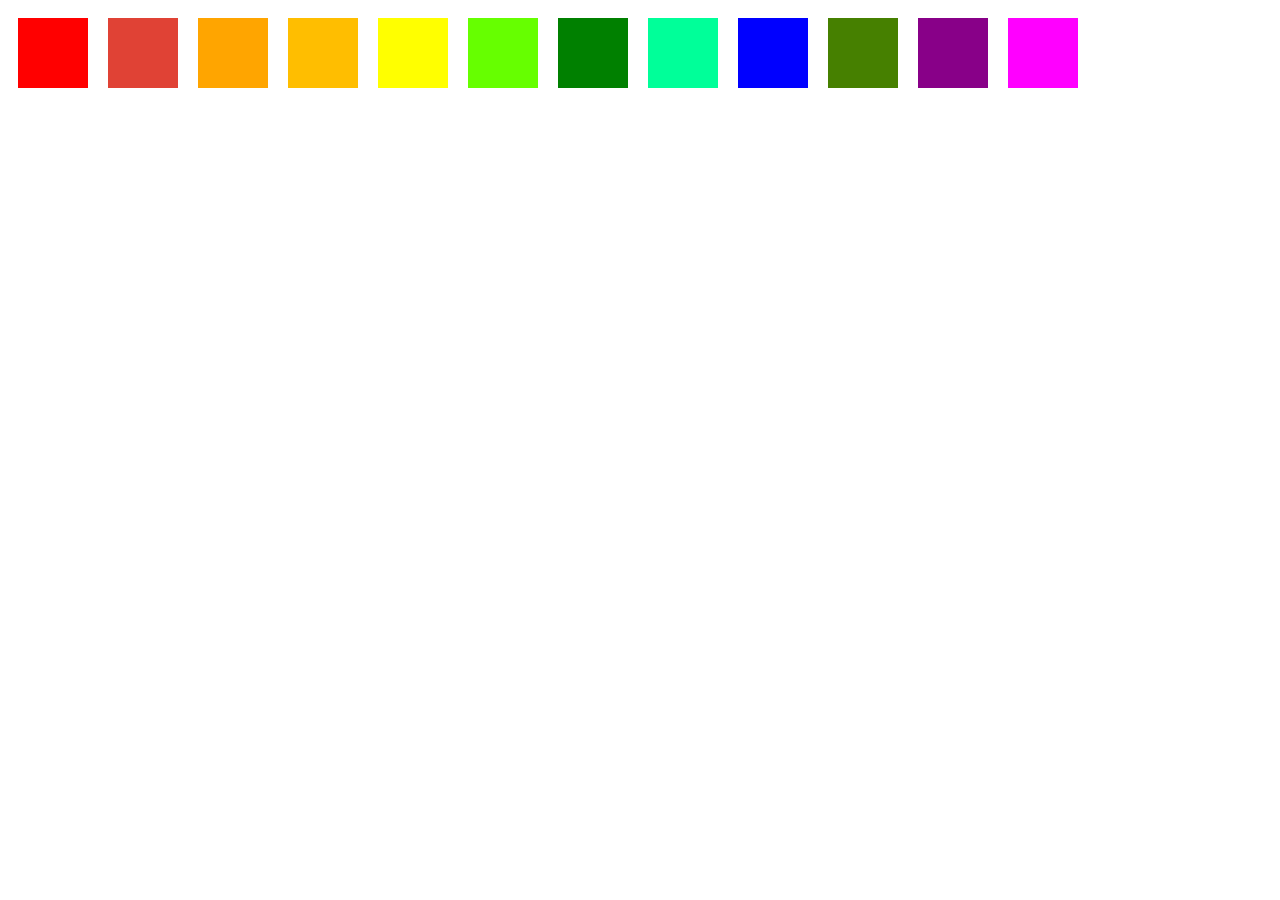
==== p3/e75 Project 3/jsproject.html @ 1185166c "Project 3" ====
<!DOCTYPE html>
<html>
<head>
<style type="text/css">
.colorbox {
height: 70px;
width: 70px;
float:left;
margin: 10px;
}

#red {
background-color: red;
}

#vermillion {
background-color: #E04235;
}

#orange {
background-color: orange;
}

#amber {
background-color: #FFBE00;
}

#yellow {
background-color: yellow;
}

#chartreuse {
background-color: #6F0
}

#green {
background-color: green;
}

#aquamarine {
background-color: #0F9
}

#blue {
background-color: blue;
}

#indigo {
background-color: #468000;
}

#purple {
background-color: #808;
}


#magenta {
background-color: #F0F;
}

</style>

</head>
<body>
<div class="colorbox" id="red"></div>
<div class="colorbox" id="vermillion"></div>
<div class="colorbox" id="orange"></div>
<div class="colorbox" id="amber"></div>
<div class="colorbox" id="yellow"></div>
<div class="colorbox" id="chartreuse"></div>
<div class="colorbox" id="green"></div>
<div class="colorbox" id="aquamarine"></div>
<div class="colorbox" id="blue"></div>
<div class="colorbox" id="indigo"></div>
<div class="colorbox" id="purple"></div>
<div class="colorbox" id="magenta"></div>

</body>
</html>
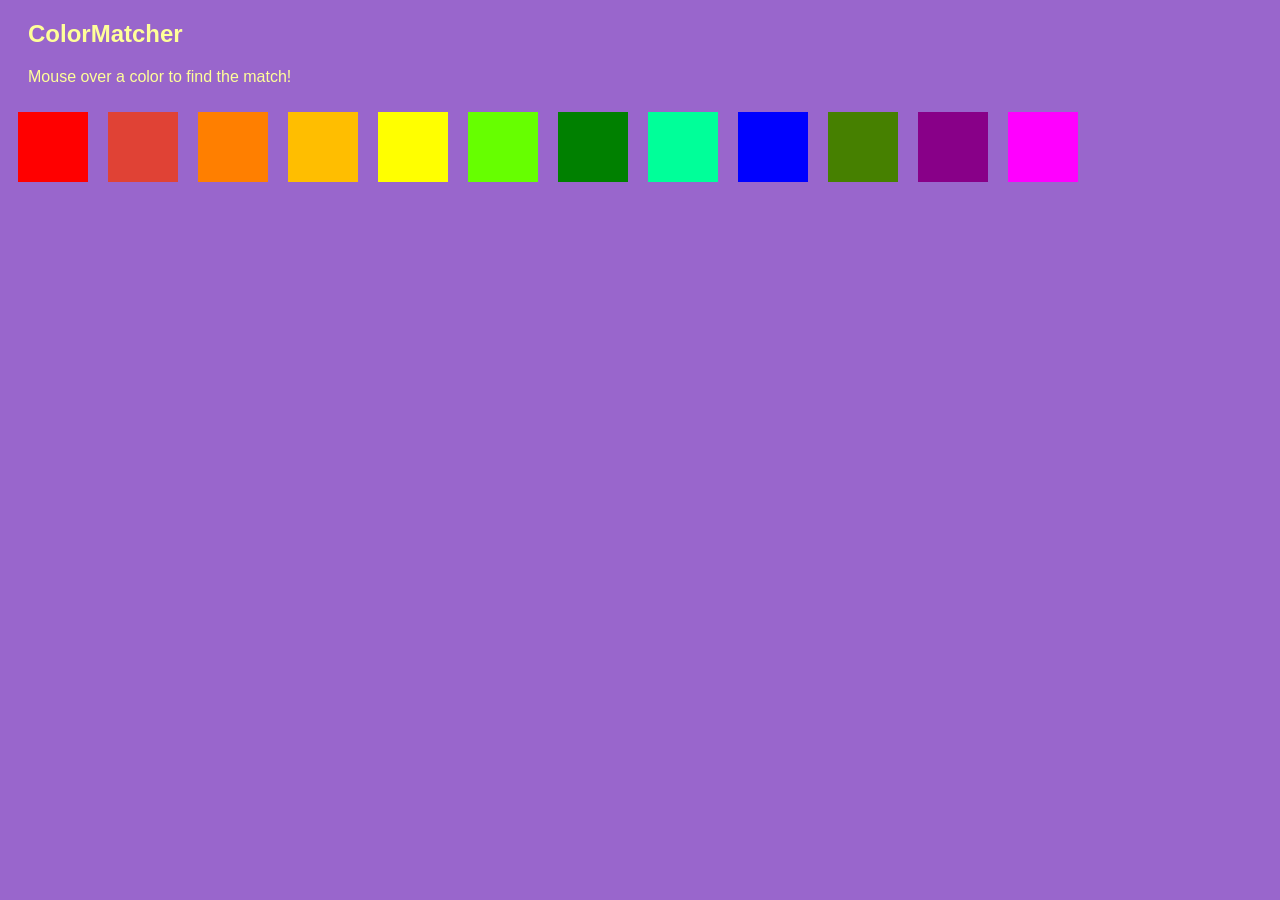
==== commit bb51dd87: "More Project 3" ====
--- a/p3/e75 Project 3/jsproject.html
+++ b/p3/e75 Project 3/jsproject.html
@@ -1,67 +1,16 @@
 <!DOCTYPE html>
 <html>
 <head>
-<style type="text/css">
-.colorbox {
-height: 70px;
-width: 70px;
-float:left;
-margin: 10px;
-}
 
-#red {
-background-color: red;
-}
+<link rel="stylesheet" type="text/css" href="style.css" />
 
-#vermillion {
-background-color: #E04235;
-}
-
-#orange {
-background-color: orange;
-}
-
-#amber {
-background-color: #FFBE00;
-}
-
-#yellow {
-background-color: yellow;
-}
-
-#chartreuse {
-background-color: #6F0
-}
-
-#green {
-background-color: green;
-}
-
-#aquamarine {
-background-color: #0F9
-}
-
-#blue {
-background-color: blue;
-}
-
-#indigo {
-background-color: #468000;
-}
-
-#purple {
-background-color: #808;
-}
-
-
-#magenta {
-background-color: #F0F;
-}
-
-</style>
+<script src="scripts/jquery-1.8.3.js"></script>
+<script src="scripts/script.js"></script>
 
 </head>
 <body>
+<h2>ColorMatcher</h2>
+<p>Mouse over a color to find the match!</p>
 <div class="colorbox" id="red"></div>
 <div class="colorbox" id="vermillion"></div>
 <div class="colorbox" id="orange"></div>
@@ -74,6 +23,5 @@
 <div class="colorbox" id="indigo"></div>
 <div class="colorbox" id="purple"></div>
 <div class="colorbox" id="magenta"></div>
-
 </body>
 </html>
--- a/p3/e75 Project 3/style.css
+++ b/p3/e75 Project 3/style.css
@@ -0,0 +1,66 @@
+body {
+background-color: #96C;
+}
+
+.colorbox {
+height: 70px;
+width: 70px;
+float:left;
+margin: 10px;
+border: 3px;
+}
+
+h2,p {
+margin-left:20px;
+font-family:Tahoma, Geneva, sans-serif;
+color:#FF9
+}
+
+#red {
+background-color: red;
+}
+
+#vermillion {
+background-color: #E04235;
+}
+
+#orange {
+background-color: #FF7F00;
+}
+
+#amber {
+background-color: #FFBE00;
+}
+
+#yellow {
+background-color: yellow;
+}
+
+#chartreuse {
+background-color: #6F0
+}
+
+#green {
+background-color: green;
+}
+
+#aquamarine {
+background-color: #0F9
+}
+
+#blue {
+background-color: blue;
+}
+
+#indigo {
+background-color: #468000;
+}
+
+#purple {
+background-color: #808;
+}
+
+
+#magenta {
+background-color: #F0F;
+}
